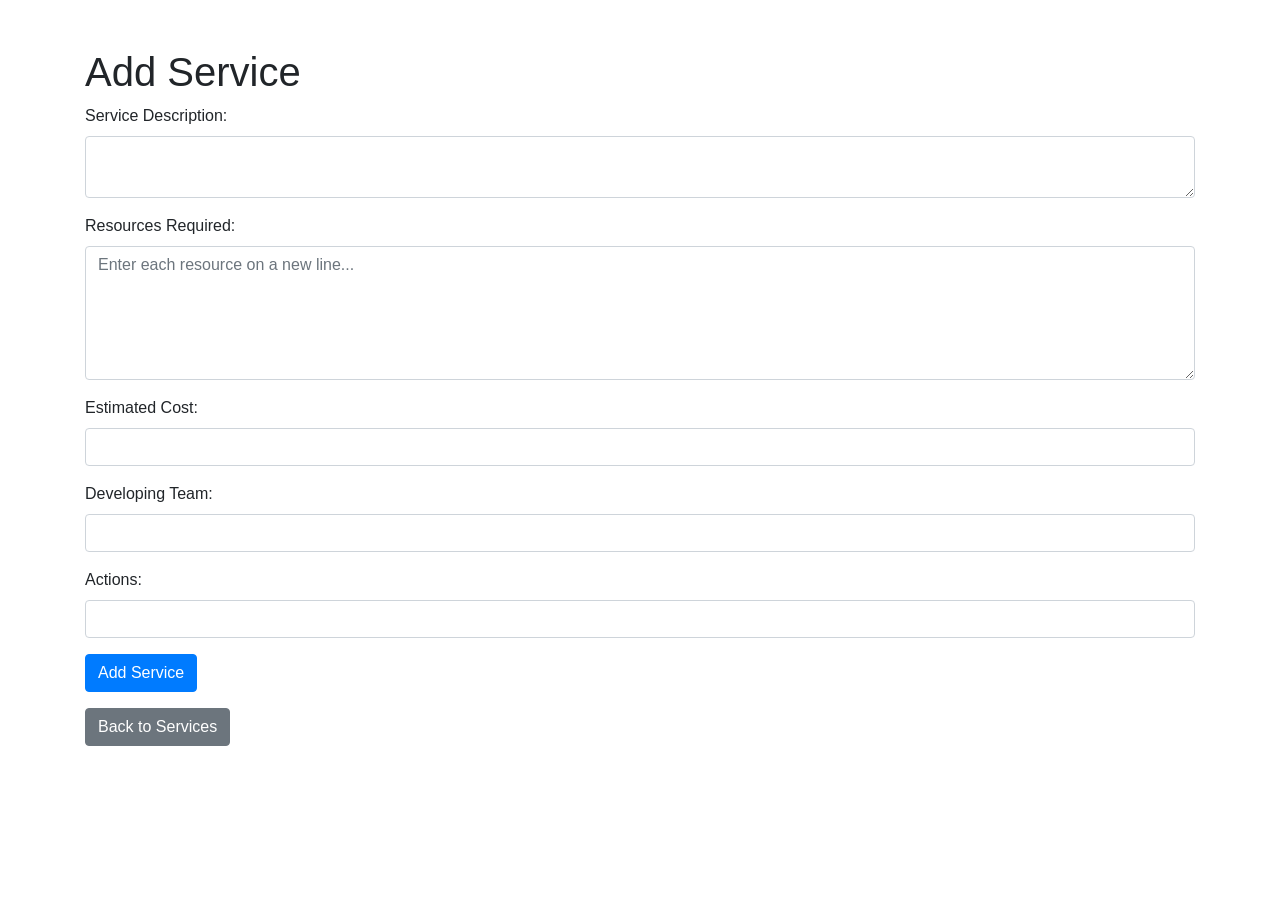
==== add_services.html @ 383795d1 "Add files via upload new_updated_files" ====
<!DOCTYPE html>
<html lang="en">
<head>
    <meta charset="UTF-8">
    <meta name="viewport" content="width=device-width, initial-scale=1.0">
    <title>Add Service</title>
    <link rel="stylesheet" href="https://maxcdn.bootstrapcdn.com/bootstrap/4.5.2/css/bootstrap.min.css">
    <style>
        .error {
            color: red;
        }
    </style>
    <script>
        function validateForm() {
            let service_description = document.getElementById('service_description').value;
            let resources_required = document.getElementById('resources_required').value;
            let estimated_cost = document.getElementById('estimated_cost').value;
            let developing_team = document.getElementById('developing_team').value;
            let actions = document.getElementById('actions').value;
            let errorMessage = '';

            // Regular expression for alphanumeric check
            let numericRegex = /^\d+(\.\d{1,2})?$/; // Allow decimal numbers

            if (service_description.trim() === '') {
                errorMessage += 'Service Description is required.\n';
            }

            if (resources_required.trim() === '') {
                errorMessage += 'Resources Required is required.\n';
            }

            if (!numericRegex.test(estimated_cost)) {
                errorMessage += 'Estimated Cost must be a valid number.\n';
            }

            if (developing_team.trim() === '') {
                errorMessage += 'Developing Team is required.\n';
            }

            if (actions.trim() === '') {
                errorMessage += 'Actions are required.\n';
            }

            if (errorMessage) {
                document.getElementById('error-message').innerText = errorMessage;
                return false;  // Prevent form submission
            }

            return true;  // Allow form submission
        }
    </script>
</head>
<body>
    <div class="container">
        <h1 class="mt-5">Add Service</h1>
        <div id="error-message" class="error"></div>
        <form action="/service/add" method="post" onsubmit="return validateForm()">

            <!-- Service ID is managed by the database -->
            <div class="form-group">
                <label for="service_description">Service Description:</label>
                <textarea class="form-control" id="service_description" name="service_description" required></textarea>
            </div>
            <div class="form-group">
                <label for="resources_required">Resources Required:</label>
                <textarea class="form-control" id="resources_required" name="resources_required" rows="5" required placeholder="Enter each resource on a new line..."></textarea>
            </div>
            <div class="form-group">
                <label for="estimated_cost">Estimated Cost:</label>
                <input type="number" class="form-control" id="estimated_cost" name="estimated_cost" step="0.01" required>
            </div>
            <div class="form-group">
                <label for="developing_team">Developing Team:</label>
                <input type="text" class="form-control" id="developing_team" name="developing_team" required>
            </div>
            <div class="form-group">
                <label for="actions">Actions:</label>
                <input type="text" class="form-control" id="actions" name="actions" required>
            </div>
            <button type="submit" class="btn btn-primary">Add Service</button>
        </form>
        <a href="/services" class="btn btn-secondary mt-3">Back to Services</a>
    </div>
</body>
</html>
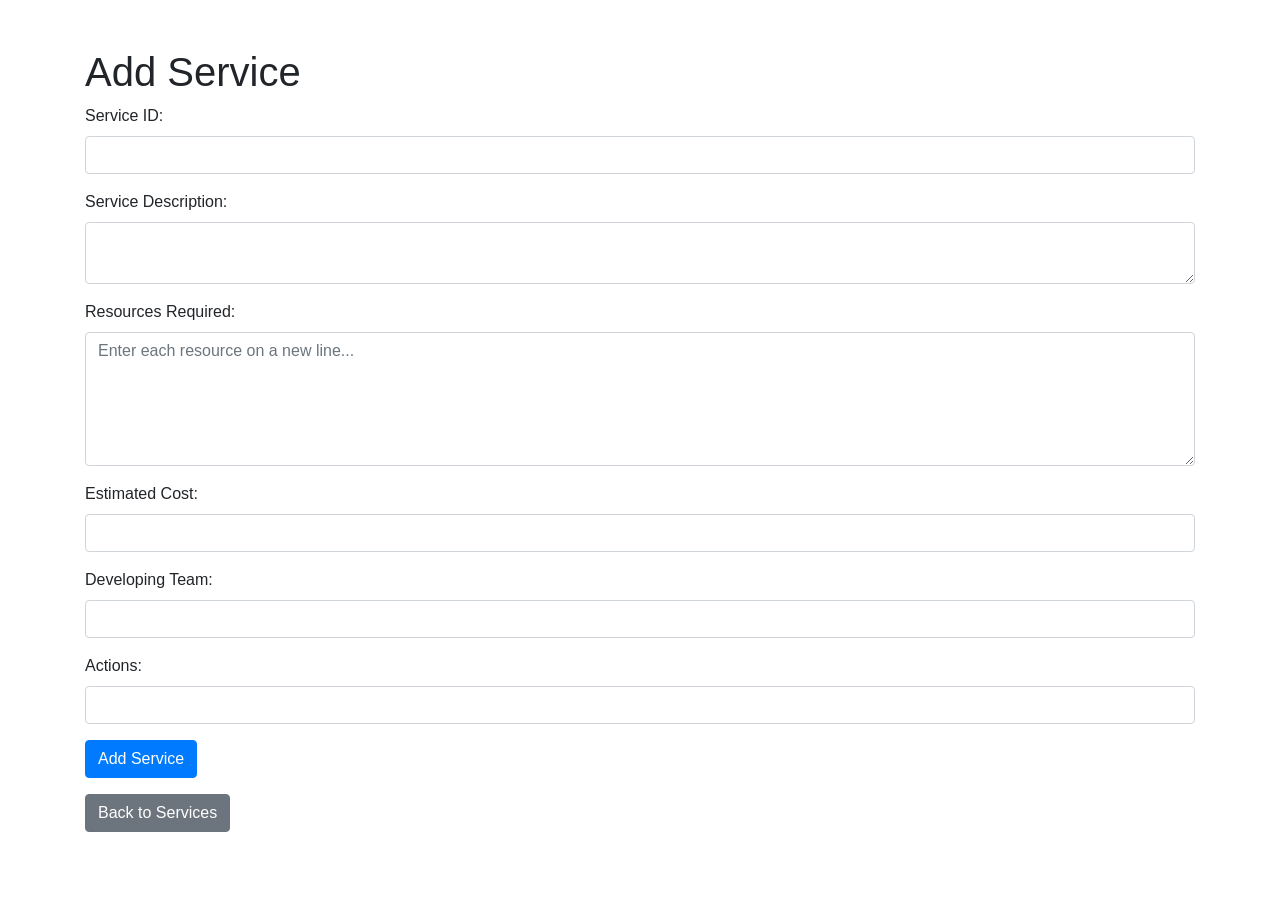
==== commit fd339ed5: "Add files via upload" ====
--- a/add_services.html
+++ b/add_services.html
@@ -55,9 +55,13 @@
     <div class="container">
         <h1 class="mt-5">Add Service</h1>
         <div id="error-message" class="error"></div>
-        <form action="/service/add" method="post" onsubmit="return validateForm()">
+        <form action="/services/add" method="post" onsubmit="return validateForm()">
 
-            <!-- Service ID is managed by the database -->
+            <!-- Service ID -->
+            <div class="form-group">
+                <label for="service_id">Service ID:</label>
+                <input type="number" class="form-control" id="service_id" name="service_id" required>
+            </div>
             <div class="form-group">
                 <label for="service_description">Service Description:</label>
                 <textarea class="form-control" id="service_description" name="service_description" required></textarea>
